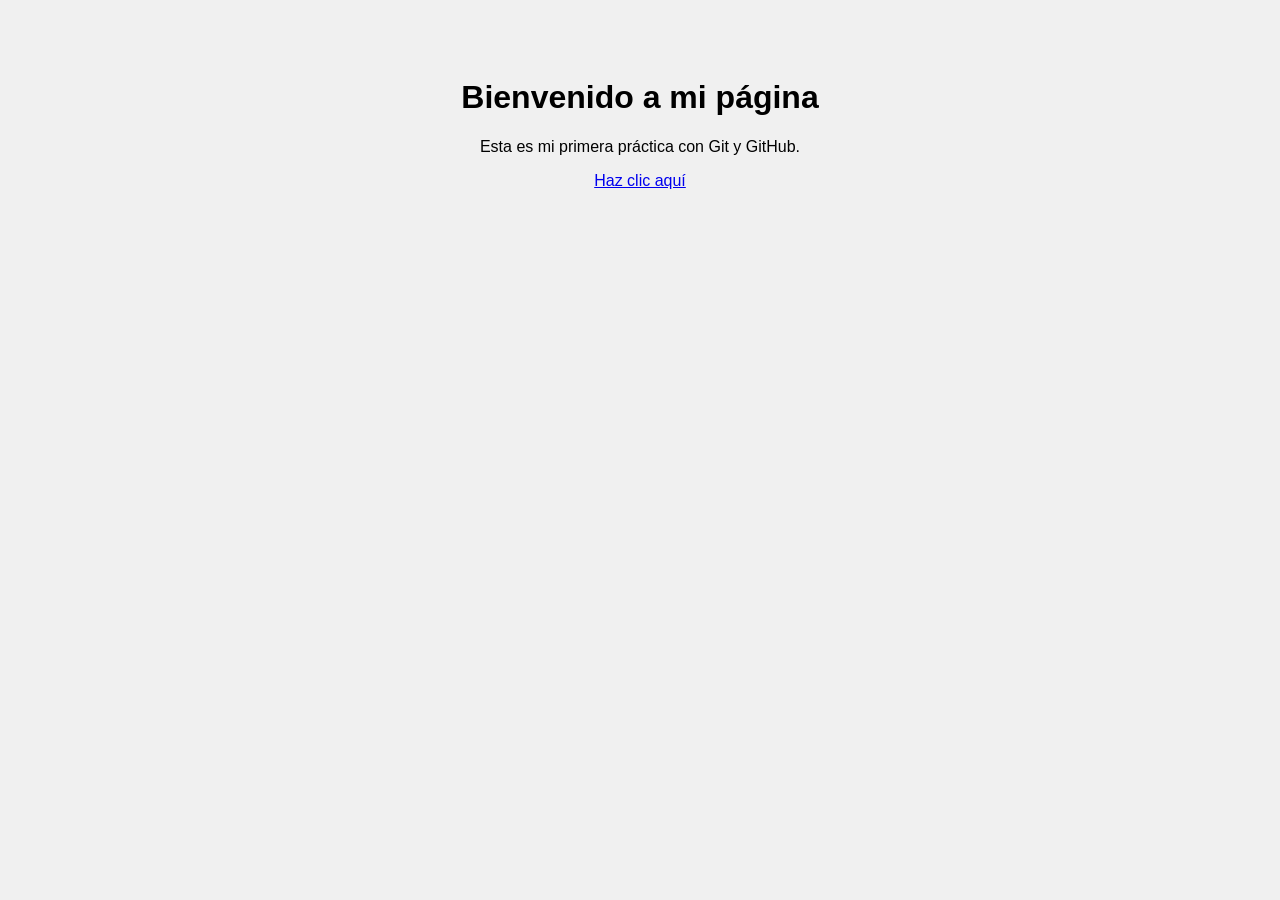
==== index.html @ b9d3aa8d "Proyecto inicial" ====
<!DOCTYPE html>
<html lang="es">
<head>
  <meta charset="UTF-8">
  <title>Mi Página Web</title>
  <link rel="stylesheet" href="style.css">
</head>
<body>
  <h1>Bienvenido a mi página</h1>
  <p>Esta es mi primera práctica con Git y GitHub.</p>
  <a href="#">Haz clic aquí</a>
</body>
</html>
---- style.css ----
body {
  font-family: Arial, sans-serif;
  background-color: #f0f0f0;
  text-align: center;
  padding: 50px;
}
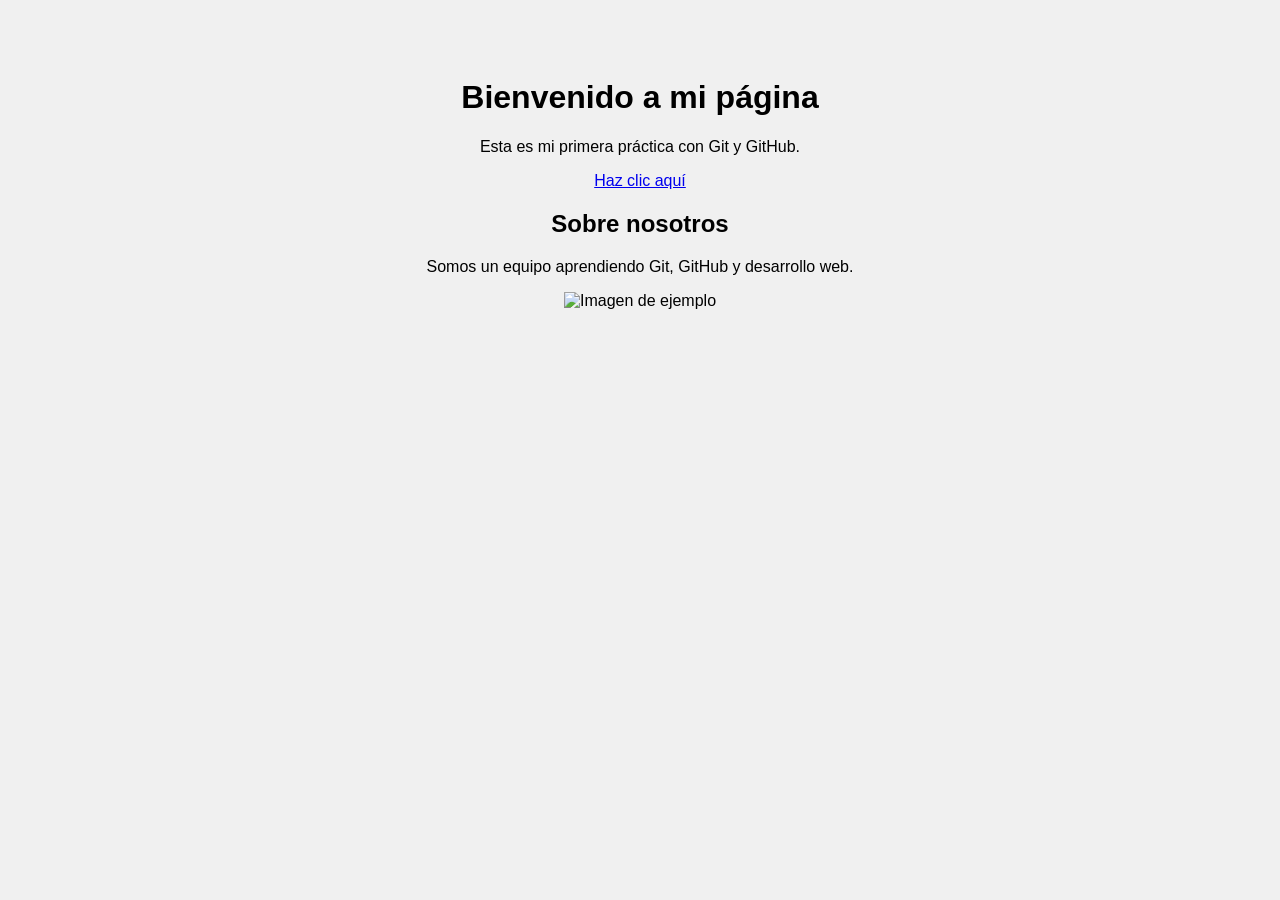
==== commit ee35282f: "Mejora de contenido Added a new section 'Sobre nosotros' and an image." ====
--- a/index.html
+++ b/index.html
@@ -1,13 +1,22 @@
 <!DOCTYPE html>
 <html lang="es">
 <head>
-  <meta charset="UTF-8">
-  <title>Mi Página Web</title>
-  <link rel="stylesheet" href="style.css">
+    <meta charset="UTF-8">
+    <title>Mi Página Web</title>
+    <link rel="stylesheet" href="style.css">
 </head>
 <body>
-  <h1>Bienvenido a mi página</h1>
-  <p>Esta es mi primera práctica con Git y GitHub.</p>
-  <a href="#">Haz clic aquí</a>
+    <h1>Bienvenido a mi página</h1>
+    <p>Esta es mi primera práctica con Git y GitHub.</p>
+    <a href="#">Haz clic aquí</a>
+
+    <!-- Nueva sección -->
+    <section id="sobre-nosotros">
+        <h2>Sobre nosotros</h2>
+        <p>Somos un equipo aprendiendo Git, GitHub y desarrollo web.</p>
+    </section>
+
+    <!-- Imagen añadida -->
+    <img src="imagen.jpg" alt="Imagen de ejemplo" width="300">
 </body>
-</html>+</html>
